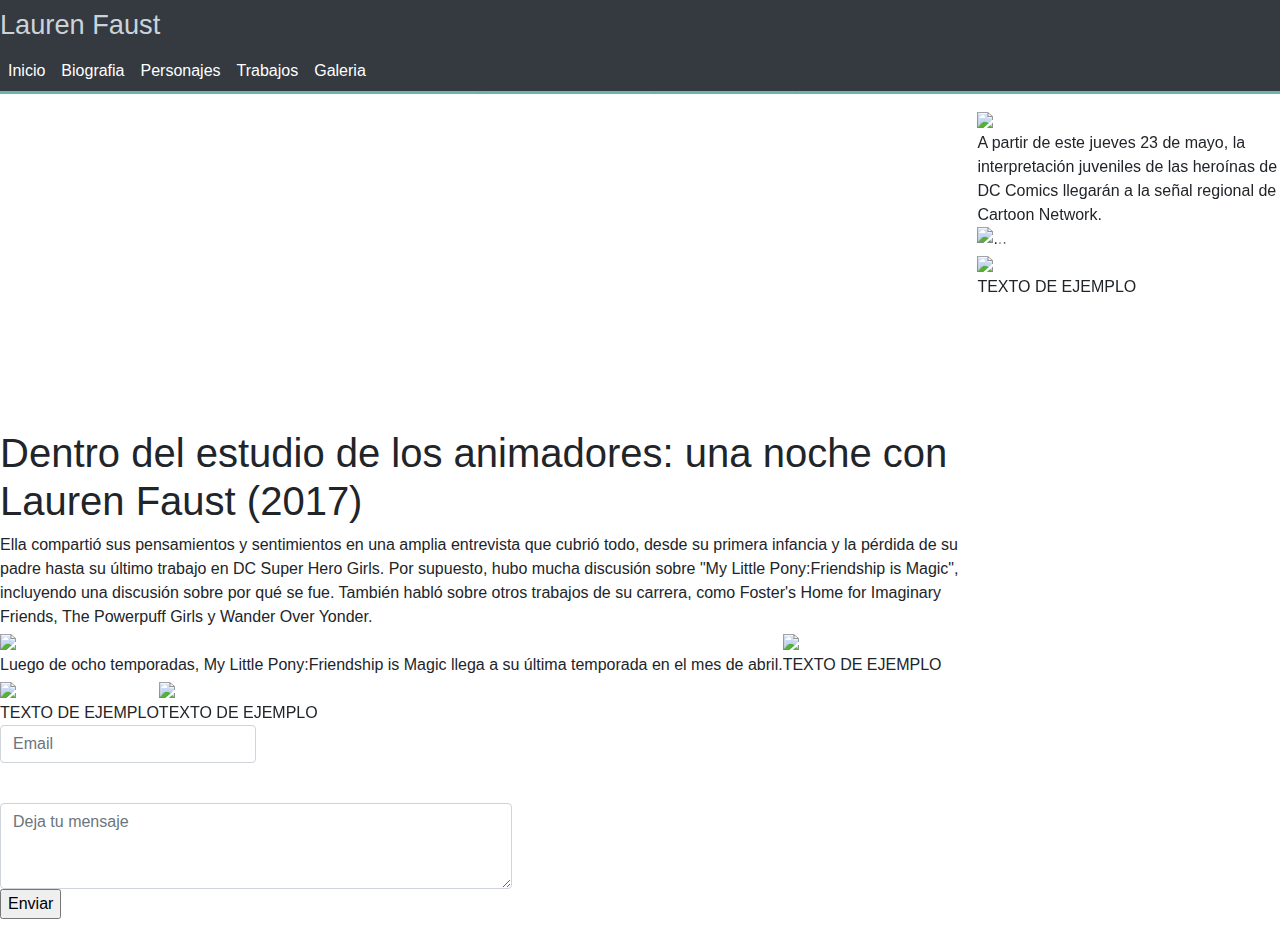
==== index.html @ fbafa9aa "probando" ====
<!DOCTYPE html>
<html lang="en">
  <head>
    <title>Lauren Faust Inicio</title>
    <meta charset="utf-8">
    <meta name="viewport" content="width=device-width, initial-scale=1, shrink-to-fit=no">
    <link rel="stylesheet" href="styles.css">

    <!-- Bootstrap CSS -->
    <link rel="stylesheet" href="https://stackpath.bootstrapcdn.com/bootstrap/4.3.1/css/bootstrap.min.css" integrity="sha384-ggOyR0iXCbMQv3Xipma34MD+dH/1fQ784/j6cY/iJTQUOhcWr7x9JvoRxT2MZw1T" crossorigin="anonymous">
    <!-- Bootstrap CSS -->
  </head>
<body class="bodycolor">

<!-- NAV -->
<nav class="navbar navbar-expand-lg ">
  <a class="navbar-brand text-light" style="font-size: 170%;" href="index.html">Lauren Fdfsrshst</a>
  <div class="collapse navbar-collapse " id="navbarNavAltMarkup">
    <div class="navbar-nav">
         <li class="nav-item dropdown">
        <a class="nav-link dropdown-toggle text-light" href="#" id="navbarDropdown" role="button" data-toggle="dropdown" aria-haspopup="true" aria-expanded="false">
          Login
        </a>

        <div class="dropdown-menu">
  <form class="px-4 py-3">
    <div class="form-group">
      <label for="exampleDropdownFormEmail1">Email address</label>
      <input type="email" class="form-control" id="exampleDropdownFormEmail1" placeholder="email@example.com">
    </div>
    <div class="form-group">
      <label for="exampleDropdownFormPassword1">Password</label>
      <input type="password" class="form-control" id="exampleDropdownFormPassword1" placeholder="Password">
    </div>
    <div class="form-group">
      <div class="form-check">
        <input type="checkbox" class="form-check-input" id="dropdownCheck">
        <label class="form-check-label" for="dropdownCheck">
          Remember me
        </label>
      </div>
    </div>
    <button type="submit" class="btn btn-primary">Sign in</button>
  </form>
  <div class="dropdown-divider"></div>
  <a class="dropdown-item" href="#">Forgot password? Click here</a>
</div>
      </li>      
      <a class="nav-item nav-link active text-light" href="sorry.html">Sign up <span class="sr-only">(current)</span></a>
    </div>
  </div>

</nav>

<div class="nav2">
   <ul class="nav justify-content-center" id="font1">
     <li class="nav-item" >
       <a class="nav-link active text-light" href="index.html">Inicio</a>
     </li>
     <li class="nav-item">
       <a class="nav-link ml-5 text-light" href="sorry.html">Biografia</a>
     </li>
     <li class="nav-item">
       <a class="nav-link ml-5 text-light" href="sorry.html">Personajes</a>
     </li>
     <li class="nav-item">
       <a class="nav-link ml-5 text-light" href="sorry.html">Trabajos</a>
     </li>
     <li class="nav-item">
       <a class="nav-link ml-5 text-light" href="sorry.html">Galeria</a>
  </li>
</ul>
</div>


<nav class="nnavbar navbar-expand-lg navbar-dark bg-dark fixed-top" style=" border-bottom: solid #6ab3b4;" id="navmobile">
  <a class="navbar-brand text-light" style="font-size: 170%;" href="index.html">Lauren Faust</a>
  <button class="navbar-toggler" type="button" data-toggle="collapse" data-target="#navbarSupportedContent" aria-controls="navbarSupportedContent" aria-expanded="false" aria-label="Toggle navigation" style="float: right;">
    <span class="navbar-toggler-icon"></span>
  </button>
  <div class="collapse navbar-collapse" id="navbarSupportedContent" style="text-align: center;">
    <ul class="navbar-nav mr-auto" id="fonlet">
      <li class="nav-item active">
        <a class="nav-link" href="index.html">Inicio <span class="sr-only">(current)</span></a>
      </li>
      <li class="nav-item active">
        <a class="nav-link" href="sorry.html">Biografia <span class="sr-only">(current)</span></a>
      </li>
      <li class="nav-item active">
        <a class="nav-link" href="sorry.html">Personajes <span class="sr-only">(current)</span></a>
      </li>
      <li class="nav-item active">
        <a class="nav-link" href="sorry.html">Trabajos <span class="sr-only">(current)</span></a>
      </li>
      <li class="nav-item active">
        <a class="nav-link" href="sorry.html">Galeria <span class="sr-only">(current)</span></a>
      </li>
    </ul>
  </div>
</nav>

<!-- NAV -->

<!-- Seccion -->

<div class="d-flex justify-content-between">
<div class="section">
 <div class="d-flex justify-content-between">

	<div id="vid1" >
	<div class="contenedor ">
		<iframe width="560" height="315" src="https://www.youtube.com/embed/QG1WjXTl45I" frameborder="0" allow="accelerometer; autoplay; encrypted-media; gyroscope; picture-in-picture" allowfullscreen></iframe>
    </div>
		<div class="text1">
        <h1>Dentro del estudio de los animadores: una noche con Lauren Faust (2017) </h1>
      <div class="text2">
        <p1>Ella compartió sus pensamientos y sentimientos en una amplia entrevista que cubrió todo, desde su primera infancia y la pérdida de su padre hasta su último trabajo en DC Super Hero Girls. Por supuesto, hubo mucha discusión sobre "My Little Pony:Friendship is Magic", incluyendo una discusión sobre por qué se fue. También habló sobre otros trabajos de su carrera, como Foster's Home for Imaginary Friends, The Powerpuff Girls y Wander Over Yonder.</p1>
      </div>
		</div>
	</div>
</div>

<div class="d-flex justify-content-start">

</div>

<div class="d-flex justify-content-start">
    <div id="img2"> 
        <img src="img/mlp1.jpg">
        <div class="text2">
	    		<p1>Luego de ocho temporadas, My Little Pony:Friendship is Magic llega a su última temporada en el mes de abril.</p1>
	    </div>
    </div>
    <div id="img2"> 
        <img src="img/ejemplo.jpg">
        <div class="text2">
    			<p1>TEXTO DE EJEMPLO</p1>
	    </div>
    </div>
</div>

<div class="d-flex justify-content-start">
    <div id="img2"> 
        <img src="img/ejemplo.jpg">
        <div class="text2">
	    		<p1>TEXTO DE EJEMPLO</p1>
	    </div>
    </div>
    <div id="img2"> 
        <img src="img/ejemplo.jpg" >
        <div class="text2">
    			<p1>TEXTO DE EJEMPLO</p1>
	    </div>
    </div>  
</div>

</div>

    <div class="contenidos">
          <div id="img1"> 
            <img src="img/shg1.jpg">
              <div class="text2">
                <p1>A partir de este jueves 23 de mayo, la interpretación juveniles de las heroínas de DC Comics llegarán a la señal regional de Cartoon Network. </p1>
             </div>
         </div>    
  <div class="bd-example w-70" id="slider">
      <div id="carouselExampleCaptions" class="carousel slide" data-ride="carousel">
        
        <div class="carousel-inner">
          <div class="carousel-item active">
            <img src="img/foster1.jpg" class="d-block w-100" alt="...">
            <div class="carousel-caption d-none d-md-block">
              <h5>TEXTO DE EJEMPLO</h5>
              <p>TEXTO DE EJEMPLO</p>
            </div>
          </div>
          <div class="carousel-item">
            <img src="img/iron1.jpg" class="d-block w-100" alt="...">
            <div class="carousel-caption d-none d-md-block">
              <h5>TEXTO DE EJEMPLO</h5>
              <p>TEXTO DE EJEMPLO</p>
            </div>
          </div>
          <div class="carousel-item">
            <img src="img/knd1.jpg" class="d-block w-100" alt="...">
            <div class="carousel-caption d-none d-md-block">
              <h5>TEXTO DE EJEMPLO</h5>
              <p>TEXTO DE EJEMPLO</p>
            </div>
          </div>
        </div>
        <a class="carousel-control-prev" href="#carouselExampleCaptions" role="button" data-slide="prev">
          <span class="carousel-control-prev-icon" aria-hidden="true"></span>
          <span class="sr-only">Previous</span>
        </a>
        <a class="carousel-control-next" href="#carouselExampleCaptions" role="button" data-slide="next">
          <span class="carousel-control-next-icon" aria-hidden="true"></span>
          <span class="sr-only">Next</span>
        </a>
      </div>
    </div>
    <div id="img1"> 
        <img src="img/ejemplo.jpg" >
        <div class="text2">
          <p1>TEXTO DE EJEMPLO</p1>
      </div>
    </div>  
  </div>
  
</div>
<!--
<div class="uno">
  <img src="img/uno1.png">
</div>
-->

<footer>
  <div id="coments">
       <form>
         <div class="form-group">
           <input type="email" class="form-control" id="exampleFormControlInput1" placeholder="Email" style="width: 20%;">
         </div>
       
         <div class="form-group">
           <label for="exampleFormControlTextarea1"></label>
           <textarea class="form-control" id="exampleFormControlTextarea1" rows="3" placeholder="Deja tu mensaje" style="width: 40%;"></textarea>
           <input type="button" value="Enviar" id="botcom">
         </div>
       </form>
       </div>
</footer>
  <!-- JavaScript -->
  <script src="https://code.jquery.com/jquery-3.3.1.slim.min.js" integrity="sha384-q8i/X+965DzO0rT7abK41JStQIAqVgRVzpbzo5smXKp4YfRvH+8abtTE1Pi6jizo" crossorigin="anonymous"></script>
  <script src="https://cdnjs.cloudflare.com/ajax/libs/popper.js/1.14.7/umd/popper.min.js" integrity="sha384-UO2eT0CpHqdSJQ6hJty5KVphtPhzWj9WO1clHTMGa3JDZwrnQq4sF86dIHNDz0W1" crossorigin="anonymous"></script>
  <script src="https://stackpath.bootstrapcdn.com/bootstrap/4.3.1/js/bootstrap.min.js" integrity="sha384-JjSmVgyd0p3pXB1rRibZUAYoIIy6OrQ6VrjIEaFf/nJGzIxFDsf4x0xIM+B07jRM" crossorigin="anonymous"></script>

  <script>window.onscroll = function() {myFunction()};var navbar = document.getElementById("navbar");var sticky = navbar.offsetTop;function myFunction() {if (window.pageYOffset >= sticky) { navbar.classList.add("sticky")} else {navbar.classList.remove("sticky");}}</script>
</body>
</html>
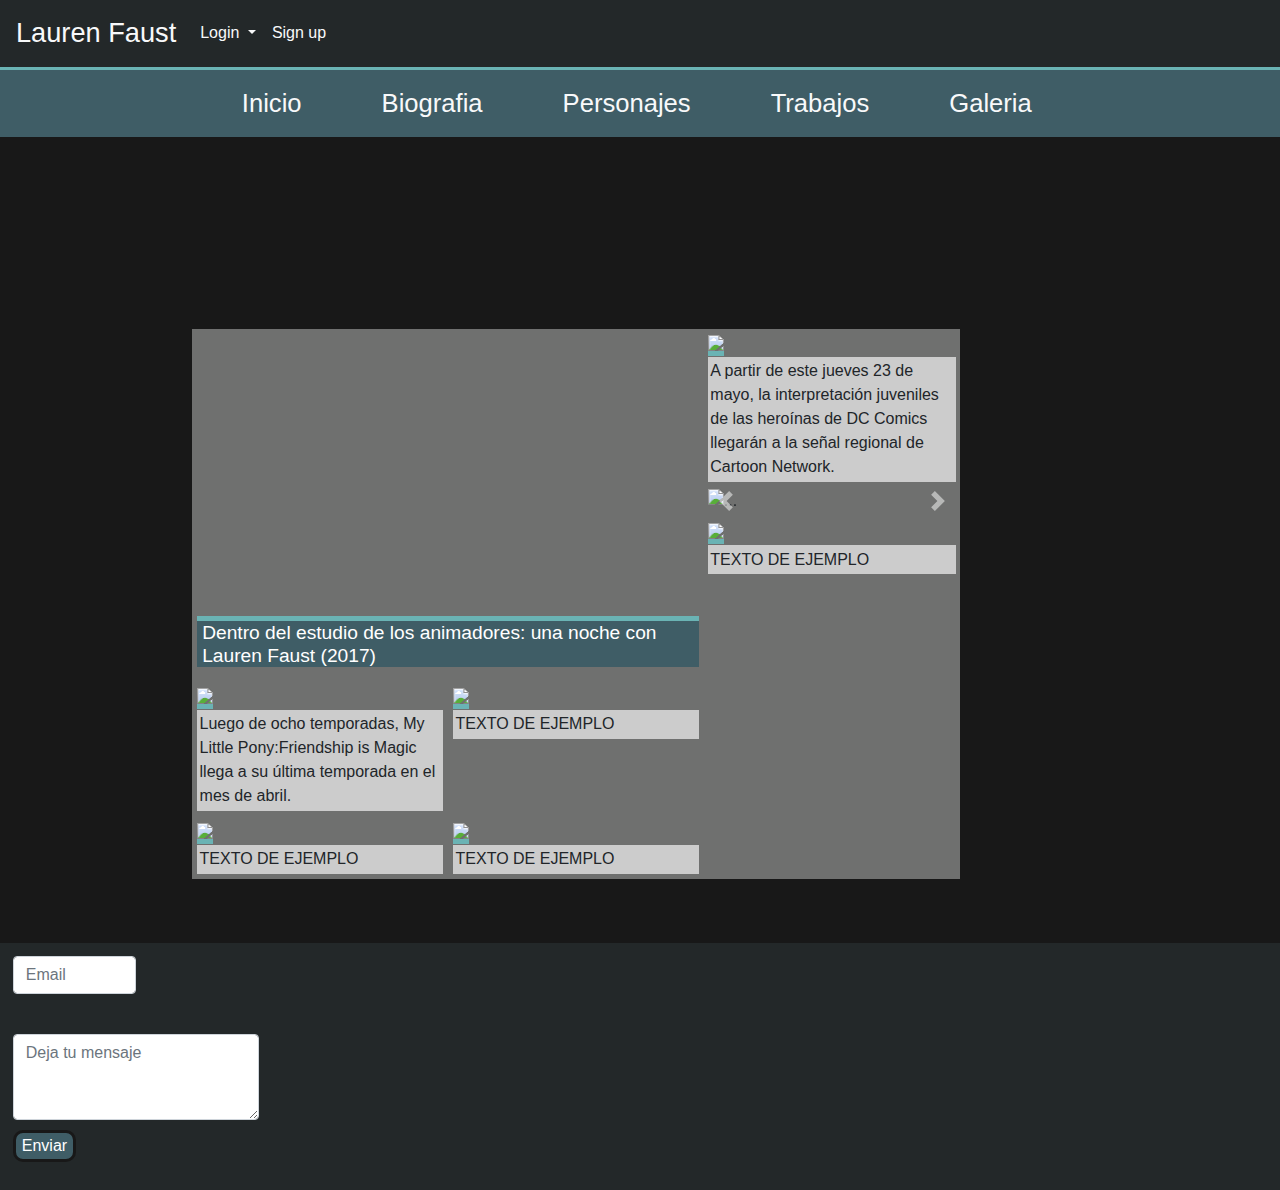
==== commit 0decd47e: "cambios de hover" ====
--- a/index.html
+++ b/index.html
@@ -14,7 +14,7 @@
 
 <!-- NAV -->
 <nav class="navbar navbar-expand-lg ">
-  <a class="navbar-brand text-light" style="font-size: 170%;" href="index.html">Lauren Fdfsrshst</a>
+  <a class="navbar-brand text-light" style="font-size: 170%;" href="index.html">Lauren Faust</a>
   <div class="collapse navbar-collapse " id="navbarNavAltMarkup">
     <div class="navbar-nav">
          <li class="nav-item dropdown">
@@ -111,11 +111,14 @@
 	<div class="contenedor ">
 		<iframe width="560" height="315" src="https://www.youtube.com/embed/QG1WjXTl45I" frameborder="0" allow="accelerometer; autoplay; encrypted-media; gyroscope; picture-in-picture" allowfullscreen></iframe>
     </div>
-		<div class="text1">
+
+		<div class="text1" data-toggle="collapse" href="#collapseExample" role="button" aria-expanded="false" aria-controls="collapseExample">
         <h1>Dentro del estudio de los animadores: una noche con Lauren Faust (2017) </h1>
-      <div class="text2">
+      <div class="collapse" id="collapseExample">
+    <div class="text2">
         <p1>Ella compartió sus pensamientos y sentimientos en una amplia entrevista que cubrió todo, desde su primera infancia y la pérdida de su padre hasta su último trabajo en DC Super Hero Girls. Por supuesto, hubo mucha discusión sobre "My Little Pony:Friendship is Magic", incluyendo una discusión sobre por qué se fue. También habló sobre otros trabajos de su carrera, como Foster's Home for Imaginary Friends, The Powerpuff Girls y Wander Over Yonder.</p1>
       </div>
+</div>
 		</div>
 	</div>
 </div>
@@ -211,8 +214,8 @@
 <!--
 <div class="uno">
   <img src="img/uno1.png">
-</div>
--->
+</div> -->
+
 
 <footer>
   <div id="coments">
--- a/styles.css
+++ b/styles.css
@@ -0,0 +1,218 @@
+.bodycolor {
+	background: #181818;
+}
+
+@keyframes  nav2{
+	0% {background-color: #232829; opacity: 0;}
+	100% {background-color: #232829; opacity: 1;}
+	}
+@keyframes text1{
+	0% {background-color: #3f5d66;}
+	100% {background-color: #62909E;}
+}
+/*NAV*/
+.navbar{
+	background-color: #232829;
+	border-bottom: solid #6ab3b4;
+}
+.nav{
+	background-color: #3f5d66;
+	padding: 0.5%;
+}
+#font1 {
+	font-size: 160%;
+}
+
+.nav2 {
+	z-index: 1;
+	position: sticky;
+	top: 0;
+	overflow: hidden;
+}
+.nav2 a{
+  display: block;
+}
+.nav2 a:hover {
+	animation-name: nav2;
+	animation-duration: 500ms;
+	animation-fill-mode: forwards;
+	border-radius: 25px;
+}
+#navmobile{
+	display: none;
+}
+/*NAV*/
+
+/*seccion*/
+.section{
+	width: 40%;
+	background-color: #6f706f;
+	margin-top:15%;
+	margin-bottom: 5%; 
+	margin-left: 15%;
+}
+.contenidos {
+	width: 20%;
+	background-color: #6f706f;
+	margin-top:15%;
+	margin-bottom: 5%;
+	margin-right: 25%;
+}
+/*seccion*/
+
+/*VIDEO*/
+#vid1 {
+	padding: 1%;
+	width: 100%;
+}
+.contenedor {
+	border-bottom: solid 5px #6ab3b4;
+	height: 0;
+	overflow: hidden;
+	padding-bottom: 56.25%;
+	position: relative;
+}
+.contenedor iframe {
+	height: 100%;
+	left: 0;
+	position: absolute;
+	top: 0;
+	width: 100%;
+}
+/*VIDEO*/
+
+/*IMAGENES*/
+.uno{
+	position: fixed;
+	right: 0;
+	bottom: 0;
+}
+.uno img{
+	margin-right: 5%;
+	float: right;
+	width: 15%;
+}
+
+.text1 {
+	background-color: #3f5d66;
+
+}
+.text1:hover{
+	animation-name: text1;
+	animation-duration: 500ms;
+	animation-fill-mode: forwards;
+	cursor: pointer;
+}
+.text1 h1{
+	font-size: 1.5vw;
+	color: white;
+
+}
+.text2{
+	background-color: #CCCCCC;
+	padding: 1%;
+}
+h1{
+	margin-left: 1%;	
+}
+
+
+#img1 {
+	padding: 1.5%;
+	width: 100%;
+}
+#img1 img{
+	border-bottom: solid 5px #6ab3b4;
+	width: 100%;
+}
+
+#img2 {
+	padding: 1%;
+	padding-bottom: -2%; 
+	padding-left: 1%;
+	width: 50%;
+}
+#img2 img{
+	border-bottom: solid 5px #6ab3b4;
+	width: 100%;
+}
+
+
+#slider {
+	padding: 1.5%;
+}
+.sorry {
+	display: block;
+	margin: auto;
+	width: 30%;
+}
+/*IMAGENES*/
+
+/*Footer*/
+footer{
+	width: 100%;
+	background: #232829;
+}
+#coments {
+	color: white;
+	width: 50%;
+	padding: 1%;
+	background: #232829;
+}
+#botcom{
+	margin-top: 10px;
+	border: solid #181818;
+	background: #3f5d66 ;
+	color: white;
+	border-radius: 10px;
+}
+/*Footer*/
+
+
+
+@media(max-width: 810px){
+	/* NAV 2*/
+    .nav2 a{
+      display: block;
+      font-size: 60%;
+}
+.sorry{
+	width: 60%;
+}
+
+}
+
+@media(max-width: 630px){
+    .navbar {
+    	border: none;
+    	background: transparent;
+}
+	.nav2 {
+	    display: none;
+}
+    #navmobile{
+	    display: block;
+}
+    #fonlet a{
+    	font-size: 120%;
+    	background: #3f5d66;
+    	border-top: solid #6ab3b4;
+}
+
+    #vid1 {
+	    padding: 1%;
+	    width: 100%;
+}
+
+
+#img2 {
+	width: 50%;
+}
+
+#slider {
+	width: 100%;
+}
+.sorry{
+	width: 100%;
+}
+}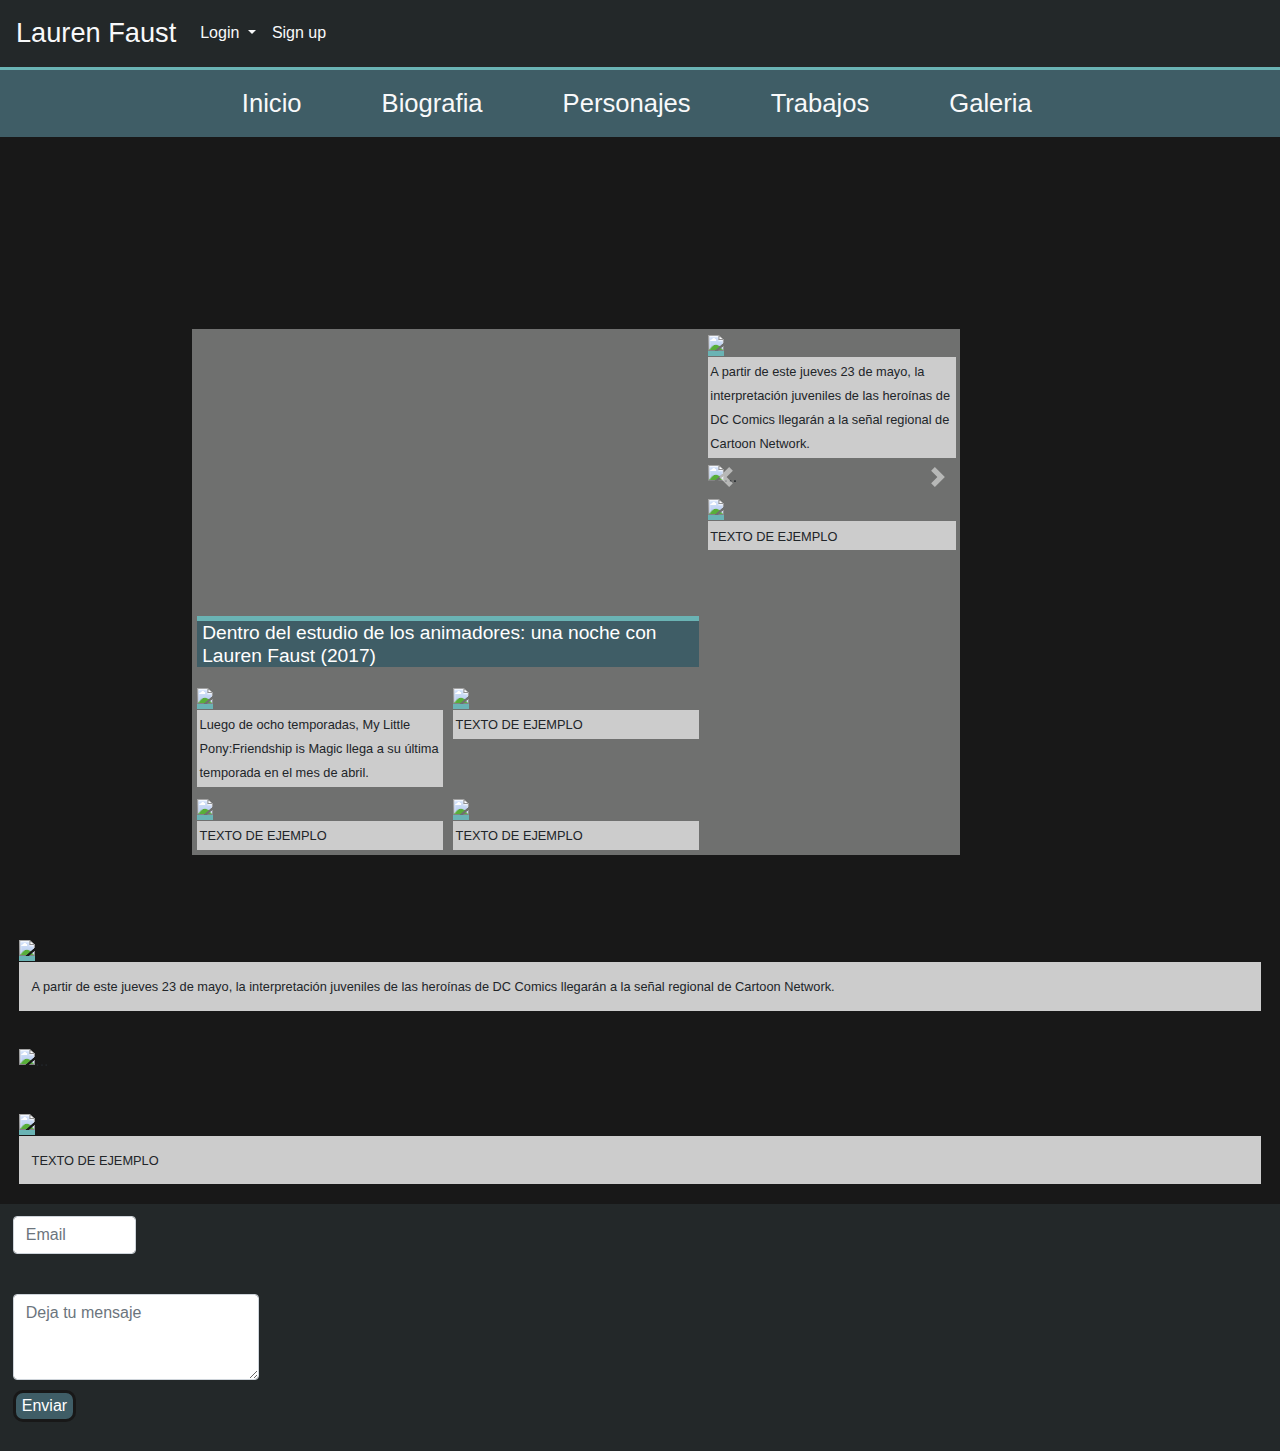
==== commit 7ace0b7a: "eliminacion de botones" ====
--- a/index.html
+++ b/index.html
@@ -211,6 +211,51 @@
   </div>
   
 </div>
+<div class="contenidosmovil">
+          <div id="img1"> 
+            <img src="img/shg1.jpg">
+              <div class="text2">
+                <p1>A partir de este jueves 23 de mayo, la interpretación juveniles de las heroínas de DC Comics llegarán a la señal regional de Cartoon Network. </p1>
+             </div>
+         </div>    
+  <div class="bd-example w-70" id="slider">
+      <div id="carouselExampleCaptions" class="carousel slide" data-ride="carousel">
+        
+        <div class="carousel-inner">
+          <div class="carousel-item active">
+            <img src="img/foster1.jpg" class="d-block w-100" alt="...">
+            <div class="carousel-caption d-none d-md-block">
+              <h5>TEXTO DE EJEMPLO</h5>
+              <p>TEXTO DE EJEMPLO</p>
+            </div>
+          </div>
+          <div class="carousel-item">
+            <img src="img/iron1.jpg" class="d-block w-100" alt="...">
+            <div class="carousel-caption d-none d-md-block">
+              <h5>TEXTO DE EJEMPLO</h5>
+              <p>TEXTO DE EJEMPLO</p>
+            </div>
+          </div>
+          <div class="carousel-item">
+            <img src="img/knd1.jpg" class="d-block w-100" alt="...">
+            <div class="carousel-caption d-none d-md-block">
+              <h5>TEXTO DE EJEMPLO</h5>
+              <p>TEXTO DE EJEMPLO</p>
+            </div>
+          </div>
+        </div>
+       
+      </div>
+    </div>
+    <div id="img1"> 
+        <img src="img/ejemplo.jpg" >
+        <div class="text2">
+          <p1>TEXTO DE EJEMPLO</p1>
+      </div>
+    </div>  
+  </div>
+
+
 <!--
 <div class="uno">
   <img src="img/uno1.png">
--- a/styles.css
+++ b/styles.css
@@ -1,7 +1,9 @@
 .bodycolor {
 	background: #181818;
 }
-
+body {
+	font-family: fantasy;
+}
 @keyframes  nav2{
 	0% {background-color: #232829; opacity: 0;}
 	100% {background-color: #232829; opacity: 1;}
@@ -112,6 +114,9 @@
 	background-color: #CCCCCC;
 	padding: 1%;
 }
+.text2 p1{
+	font-size: 1vw;
+}
 h1{
 	margin-left: 1%;	
 }
@@ -204,7 +209,24 @@
 	    width: 100%;
 }
 
-
+.section{
+	width: 100%;
+	background-color: #6f706f;
+	margin-top:15%;
+	margin-left: 0%;
+}
+.contenidos {
+	display: none;
+}
+.text1 h1{
+	font-size: 5vw;
+}
+.text2 {
+	line-height: 12pt;
+}
+.text2 p1{
+	font-size: 13px;
+}
 #img2 {
 	width: 50%;
 }
@@ -215,4 +237,6 @@
 .sorry{
 	width: 100%;
 }
+
+
 }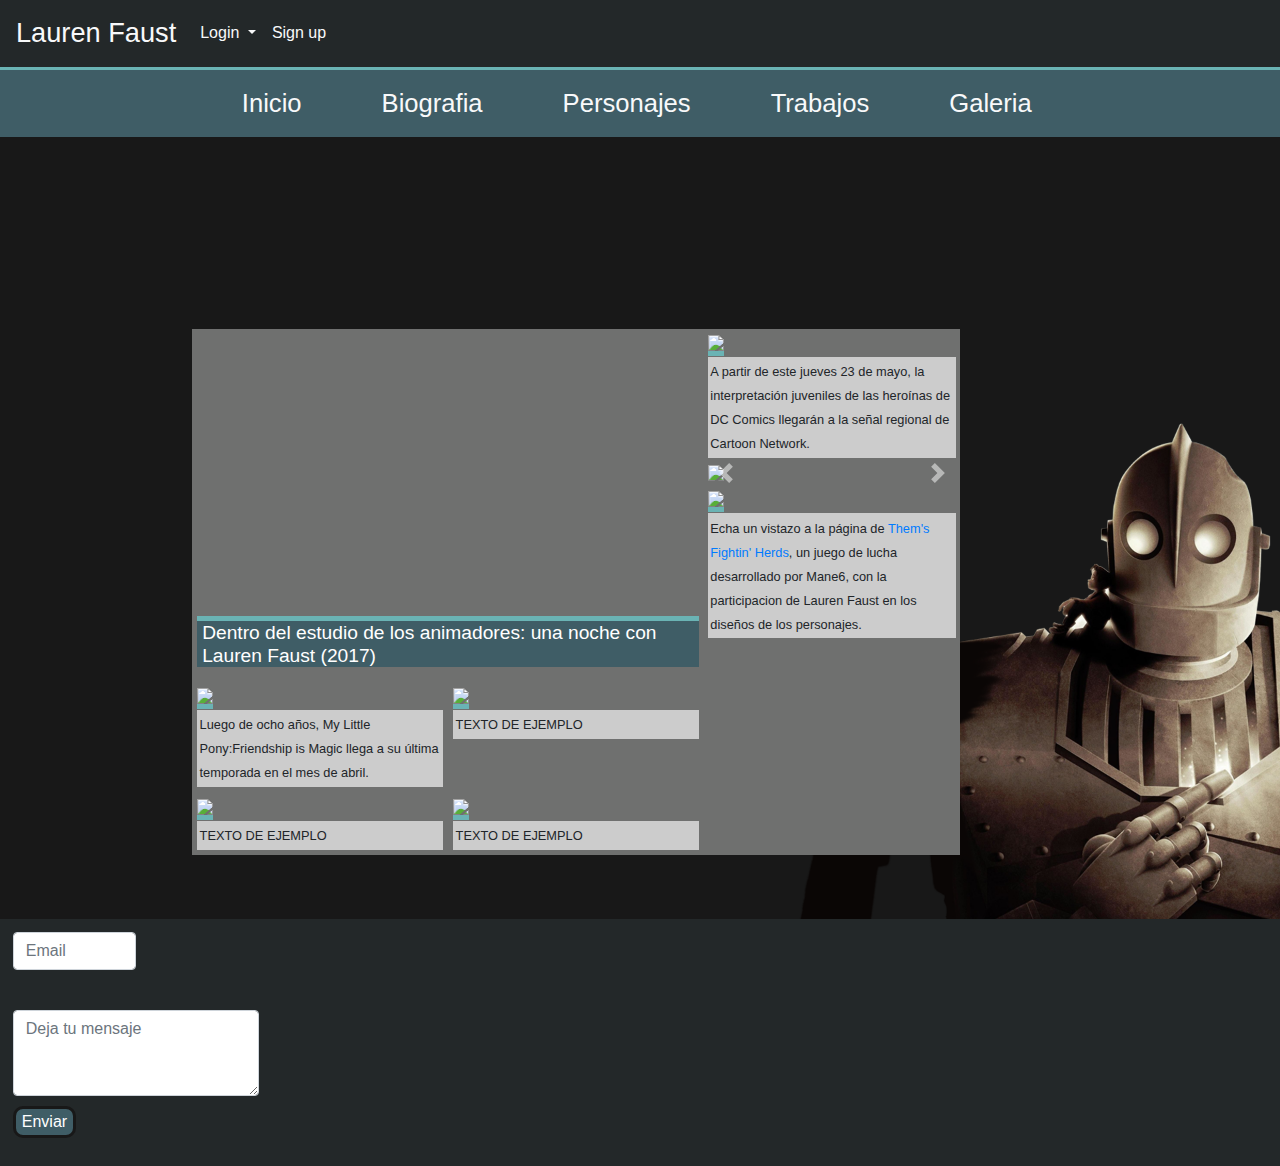
==== commit 05ee9d5e: "Super actualizacion we" ====
--- a/index.html
+++ b/index.html
@@ -10,7 +10,7 @@
     <link rel="stylesheet" href="https://stackpath.bootstrapcdn.com/bootstrap/4.3.1/css/bootstrap.min.css" integrity="sha384-ggOyR0iXCbMQv3Xipma34MD+dH/1fQ784/j6cY/iJTQUOhcWr7x9JvoRxT2MZw1T" crossorigin="anonymous">
     <!-- Bootstrap CSS -->
   </head>
-<body class="bodycolor">
+<body style="background-color: #181818;">
 
 <!-- NAV -->
 <nav class="navbar navbar-expand-lg ">
@@ -58,7 +58,7 @@
        <a class="nav-link active text-light" href="index.html">Inicio</a>
      </li>
      <li class="nav-item">
-       <a class="nav-link ml-5 text-light" href="sorry.html">Biografia</a>
+       <a class="nav-link ml-5 text-light" href="biografia.html">Biografia</a>
      </li>
      <li class="nav-item">
        <a class="nav-link ml-5 text-light" href="sorry.html">Personajes</a>
@@ -84,7 +84,7 @@
         <a class="nav-link" href="index.html">Inicio <span class="sr-only">(current)</span></a>
       </li>
       <li class="nav-item active">
-        <a class="nav-link" href="sorry.html">Biografia <span class="sr-only">(current)</span></a>
+        <a class="nav-link" href="biografia.html">Biografia <span class="sr-only">(current)</span></a>
       </li>
       <li class="nav-item active">
         <a class="nav-link" href="sorry.html">Personajes <span class="sr-only">(current)</span></a>
@@ -105,7 +105,7 @@
 
 <div class="d-flex justify-content-between">
 <div class="section">
- <div class="d-flex justify-content-between">
+ <div class="d-flex justify-content-between" >
 
 	<div id="vid1" >
 	<div class="contenedor ">
@@ -113,7 +113,9 @@
     </div>
 
 		<div class="text1" data-toggle="collapse" href="#collapseExample" role="button" aria-expanded="false" aria-controls="collapseExample">
-        <h1>Dentro del estudio de los animadores: una noche con Lauren Faust (2017) </h1>
+
+        <div class="flecha1"><img src="img/flecha1.png" alt=""></div>
+        <h1> Dentro del estudio de los animadores: una noche con Lauren Faust (2017) </h1>
       <div class="collapse" id="collapseExample">
     <div class="text2">
         <p1>Ella compartió sus pensamientos y sentimientos en una amplia entrevista que cubrió todo, desde su primera infancia y la pérdida de su padre hasta su último trabajo en DC Super Hero Girls. Por supuesto, hubo mucha discusión sobre "My Little Pony:Friendship is Magic", incluyendo una discusión sobre por qué se fue. También habló sobre otros trabajos de su carrera, como Foster's Home for Imaginary Friends, The Powerpuff Girls y Wander Over Yonder.</p1>
@@ -123,15 +125,12 @@
 	</div>
 </div>
 
+
 <div class="d-flex justify-content-start">
-
-</div>
-
-<div class="d-flex justify-content-start">
     <div id="img2"> 
         <img src="img/mlp1.jpg">
         <div class="text2">
-	    		<p1>Luego de ocho temporadas, My Little Pony:Friendship is Magic llega a su última temporada en el mes de abril.</p1>
+	    		<p1>Luego de ocho años, My Little Pony:Friendship is Magic llega a su última temporada en el mes de abril.</p1>
 	    </div>
     </div>
     <div id="img2"> 
@@ -167,45 +166,49 @@
              </div>
          </div>    
   <div class="bd-example w-70" id="slider">
-      <div id="carouselExampleCaptions" class="carousel slide" data-ride="carousel">
-        
-        <div class="carousel-inner">
+      <div id="carouselExampleFade" class="carousel slide carousel-fade" data-ride="carousel">
+  <div class="carousel-inner">
           <div class="carousel-item active">
-            <img src="img/foster1.jpg" class="d-block w-100" alt="...">
-            <div class="carousel-caption d-none d-md-block">
-              <h5>TEXTO DE EJEMPLO</h5>
-              <p>TEXTO DE EJEMPLO</p>
-            </div>
-          </div>
-          <div class="carousel-item">
-            <img src="img/iron1.jpg" class="d-block w-100" alt="...">
-            <div class="carousel-caption d-none d-md-block">
-              <h5>TEXTO DE EJEMPLO</h5>
-              <p>TEXTO DE EJEMPLO</p>
-            </div>
-          </div>
-          <div class="carousel-item">
-            <img src="img/knd1.jpg" class="d-block w-100" alt="...">
-            <div class="carousel-caption d-none d-md-block">
-              <h5>TEXTO DE EJEMPLO</h5>
-              <p>TEXTO DE EJEMPLO</p>
-            </div>
+            <img src="img/m1.jpg" class="d-block w-100">
+            
+          </div>
+          <div class="carousel-item">
+            <img src="img/m2.jpg" class="d-block w-100">
+            
+          </div>
+          <div class="carousel-item">
+            <img src="img/m3.jpg" class="d-block w-100">
+            
+          </div>
+
+          <div class="carousel-item">
+            <img src="img/m4.jpg" class="d-block w-100">
+            
+          </div>
+          <div class="carousel-item">
+            <img src="img/m5.jpg" class="d-block w-100">
+            
+          </div>
+          <div class="carousel-item">
+            <img src="img/m6.jpg" class="d-block w-100">
+            
           </div>
         </div>
-        <a class="carousel-control-prev" href="#carouselExampleCaptions" role="button" data-slide="prev">
-          <span class="carousel-control-prev-icon" aria-hidden="true"></span>
-          <span class="sr-only">Previous</span>
-        </a>
-        <a class="carousel-control-next" href="#carouselExampleCaptions" role="button" data-slide="next">
-          <span class="carousel-control-next-icon" aria-hidden="true"></span>
-          <span class="sr-only">Next</span>
-        </a>
-      </div>
+  <a class="carousel-control-prev" href="#carouselExampleFade" role="button" data-slide="prev">
+    <span class="carousel-control-prev-icon" aria-hidden="true"></span>
+    <span class="sr-only">Previous</span>
+  </a>
+  <a class="carousel-control-next" href="#carouselExampleFade" role="button" data-slide="next">
+    <span class="carousel-control-next-icon" aria-hidden="true"></span>
+    <span class="sr-only">Next</span>
+  </a>
+</div>
     </div>
     <div id="img1"> 
-        <img src="img/ejemplo.jpg" >
-        <div class="text2">
-          <p1>TEXTO DE EJEMPLO</p1>
+        <img src="img/tfh1.jpg" >
+        <div class="text2">
+          <p1>Echa un vistazo a la página de <a href="https://forums.themsfightinherds.com/index.php">Them's Fightin' Herds</a>, un juego de lucha desarrollado por Mane6, con la participacion de Lauren Faust en los diseños de los personajes. 
+            </p1>
       </div>
     </div>  
   </div>
@@ -219,48 +222,45 @@
              </div>
          </div>    
   <div class="bd-example w-70" id="slider">
-      <div id="carouselExampleCaptions" class="carousel slide" data-ride="carousel">
+      <div id="carouselExampleFade" class="carousel slide carousel-fade" data-ride="carousel">
         
         <div class="carousel-inner">
           <div class="carousel-item active">
-            <img src="img/foster1.jpg" class="d-block w-100" alt="...">
-            <div class="carousel-caption d-none d-md-block">
-              <h5>TEXTO DE EJEMPLO</h5>
-              <p>TEXTO DE EJEMPLO</p>
-            </div>
-          </div>
-          <div class="carousel-item">
-            <img src="img/iron1.jpg" class="d-block w-100" alt="...">
-            <div class="carousel-caption d-none d-md-block">
-              <h5>TEXTO DE EJEMPLO</h5>
-              <p>TEXTO DE EJEMPLO</p>
-            </div>
-          </div>
-          <div class="carousel-item">
-            <img src="img/knd1.jpg" class="d-block w-100" alt="...">
-            <div class="carousel-caption d-none d-md-block">
-              <h5>TEXTO DE EJEMPLO</h5>
-              <p>TEXTO DE EJEMPLO</p>
-            </div>
+            <img src="img/m1.jpg" class="d-block w-100">
+            
+          </div>
+          <div class="carousel-item">
+            <img src="img/m2.jpg" class="d-block w-100">
+            
+          </div>
+          <div class="carousel-item">
+            <img src="img/m3.jpg" class="d-block w-100">
+            
+          </div>
+
+          <div class="carousel-item">
+            <img src="img/m4.jpg" class="d-block w-100">
+            
+          </div>
+          <div class="carousel-item">
+            <img src="img/m5.jpg" class="d-block w-100">
+            
+          </div>
+          <div class="carousel-item">
+            <img src="img/m6.jpg" class="d-block w-100">
+            
           </div>
         </div>
        
       </div>
     </div>
     <div id="img1"> 
-        <img src="img/ejemplo.jpg" >
-        <div class="text2">
-          <p1>TEXTO DE EJEMPLO</p1>
+        <img src="img/tfh1.jpg" >
+        <div class="text2">
+          <p1>Echa un vistazo a la página de <a href="https://forums.themsfightinherds.com/index.php">Them's Fightin' Herds</a>, un juego de lucha desarrollado por Mane6, con la participacion de Lauren Faust en los diseños de los personajes.</p1>
       </div>
     </div>  
   </div>
-
-
-<!--
-<div class="uno">
-  <img src="img/uno1.png">
-</div> -->
-
 
 <footer>
   <div id="coments">
--- a/styles.css
+++ b/styles.css
@@ -1,8 +1,23 @@
-.bodycolor {
-	background: #181818;
-}
+
 body {
+	margin: 0;
+	background: url(img/fondo2.png);
+	background-repeat: no-repeat;
+	background-size: 100%;
+	background-position: bottom ;
 	font-family: fantasy;
+}
+@keyframes p1 {
+	0%{background: #181818;opacity: 0; bottom:50px;}
+	100%{opacity: 1; bottom: 0;}
+}
+@keyframes p2 {
+	0%{opacity: 0;}
+	100%{opacity: 1;}
+}
+@keyframes p3 {
+	0%{opacity: 0; right: 50px;position: relative;}
+	100%{opacity: 1;right: 0;position: relative;}
 }
 @keyframes  nav2{
 	0% {background-color: #232829; opacity: 0;}
@@ -14,10 +29,13 @@
 }
 /*NAV*/
 .navbar{
+	animation-name: p1;
+	animation-duration:1s;
+	animation-timing-function: linear;
 	background-color: #232829;
-	border-bottom: solid #6ab3b4;
 }
 .nav{
+	border-top: solid #6ab3b4;
 	background-color: #3f5d66;
 	padding: 0.5%;
 }
@@ -26,13 +44,15 @@
 }
 
 .nav2 {
-	z-index: 1;
+	z-index: 10;
 	position: sticky;
 	top: 0;
 	overflow: hidden;
 }
-.nav2 a{
-  display: block;
+.nav2 a{ 
+	animation-name: p2;
+    animation-duration:2s;
+    display: block;
 }
 .nav2 a:hover {
 	animation-name: nav2;
@@ -48,6 +68,7 @@
 /*seccion*/
 .section{
 	width: 40%;
+	max-height: 100%;
 	background-color: #6f706f;
 	margin-top:15%;
 	margin-bottom: 5%; 
@@ -60,6 +81,9 @@
 	margin-bottom: 5%;
 	margin-right: 25%;
 }
+.contenidosmovil {
+	display: none;
+}
 /*seccion*/
 
 /*VIDEO*/
@@ -81,20 +105,11 @@
 	top: 0;
 	width: 100%;
 }
+
+
 /*VIDEO*/
 
 /*IMAGENES*/
-.uno{
-	position: fixed;
-	right: 0;
-	bottom: 0;
-}
-.uno img{
-	margin-right: 5%;
-	float: right;
-	width: 15%;
-}
-
 .text1 {
 	background-color: #3f5d66;
 
@@ -105,6 +120,18 @@
 	animation-fill-mode: forwards;
 	cursor: pointer;
 }
+.flecha1 {
+	width: 100%;
+}
+.flecha1 img{
+	padding-top: 2%;
+	padding-right: 1%;
+	float: right;
+	width: 6%;
+}
+.flecha1 img:hover {
+	transform: rotate(360deg); 
+}
 .text1 h1{
 	font-size: 1.5vw;
 	color: white;
@@ -123,6 +150,8 @@
 
 
 #img1 {
+	animation-name: p2;
+    animation-duration:2s;
 	padding: 1.5%;
 	width: 100%;
 }
@@ -132,6 +161,8 @@
 }
 
 #img2 {
+	animation-name: p2;
+    animation-duration:2s;
 	padding: 1%;
 	padding-bottom: -2%; 
 	padding-left: 1%;
@@ -144,6 +175,8 @@
 
 
 #slider {
+	animation-name: p2;
+    animation-duration:2s;
 	padding: 1.5%;
 }
 .sorry {
@@ -155,6 +188,7 @@
 
 /*Footer*/
 footer{
+	position: absolute;
 	width: 100%;
 	background: #232829;
 }
@@ -173,7 +207,46 @@
 }
 /*Footer*/
 
-
+/*BIOGRAFIA*/
+#bio {
+	padding: 1%;
+	width: 100%;
+}
+#bio img {
+	opacity: 0;
+	animation-name: p3;
+	animation-fill-mode: forwards;
+    animation-duration:1s;
+    animation-delay: 300ms;
+    animation-timing-function: linear;
+	width: 100%;
+	border: solid 5px #6ab3b4;
+}
+.text3 {
+	background-color: #CCCCCC;
+	padding: 1%;
+	font-size: 0.9vw;
+}
+.text4 {
+	background-color: #CCCCCC;
+	padding: 1%;
+	font-size: 0.85vw;
+}
+#bio2 {
+	padding: 1%;
+}
+#bio2 img{
+	opacity: 0;
+	animation-name: p3;
+	animation-fill-mode: forwards;
+    animation-duration:1s;
+    animation-delay: 700ms;
+    animation-timing-function: linear;
+	margin: 2%;
+	float: left;
+	border: solid 5px #6ab3b4;
+}
+/*BIOGRAFIA*/
 
 @media(max-width: 810px){
 	/* NAV 2*/
@@ -188,9 +261,8 @@
 }
 
 @media(max-width: 630px){
-    .navbar {
-    	border: none;
-    	background: transparent;
+    .navbar a {
+    	display: none;
 }
 	.nav2 {
 	    display: none;
@@ -208,21 +280,31 @@
 	    padding: 1%;
 	    width: 100%;
 }
+.flecha1 img{
+	padding-top: 3%;
+	padding-right: 0%;
+}
 
 .section{
 	width: 100%;
 	background-color: #6f706f;
 	margin-top:15%;
 	margin-left: 0%;
+	margin-bottom: 0%;
 }
 .contenidos {
 	display: none;
 }
+.contenidosmovil {
+	background-color: #6f706f;
+	display: block;
+}
+
 .text1 h1{
 	font-size: 5vw;
 }
 .text2 {
-	line-height: 12pt;
+	line-height: 10pt;
 }
 .text2 p1{
 	font-size: 13px;
@@ -237,6 +319,20 @@
 .sorry{
 	width: 100%;
 }
-
-
+/*BIOMOVIL*/
+#bio2 img{
+	margin: 0%;
+	float: none;
+	width: 100%;
+}
+.text3 {
+	background-color: #CCCCCC;
+	padding: 1%;
+	font-size: 4vw;
+}
+.text4 {
+	background-color: #CCCCCC;
+	padding: 1%;
+	font-size: 4vw;
+}
 }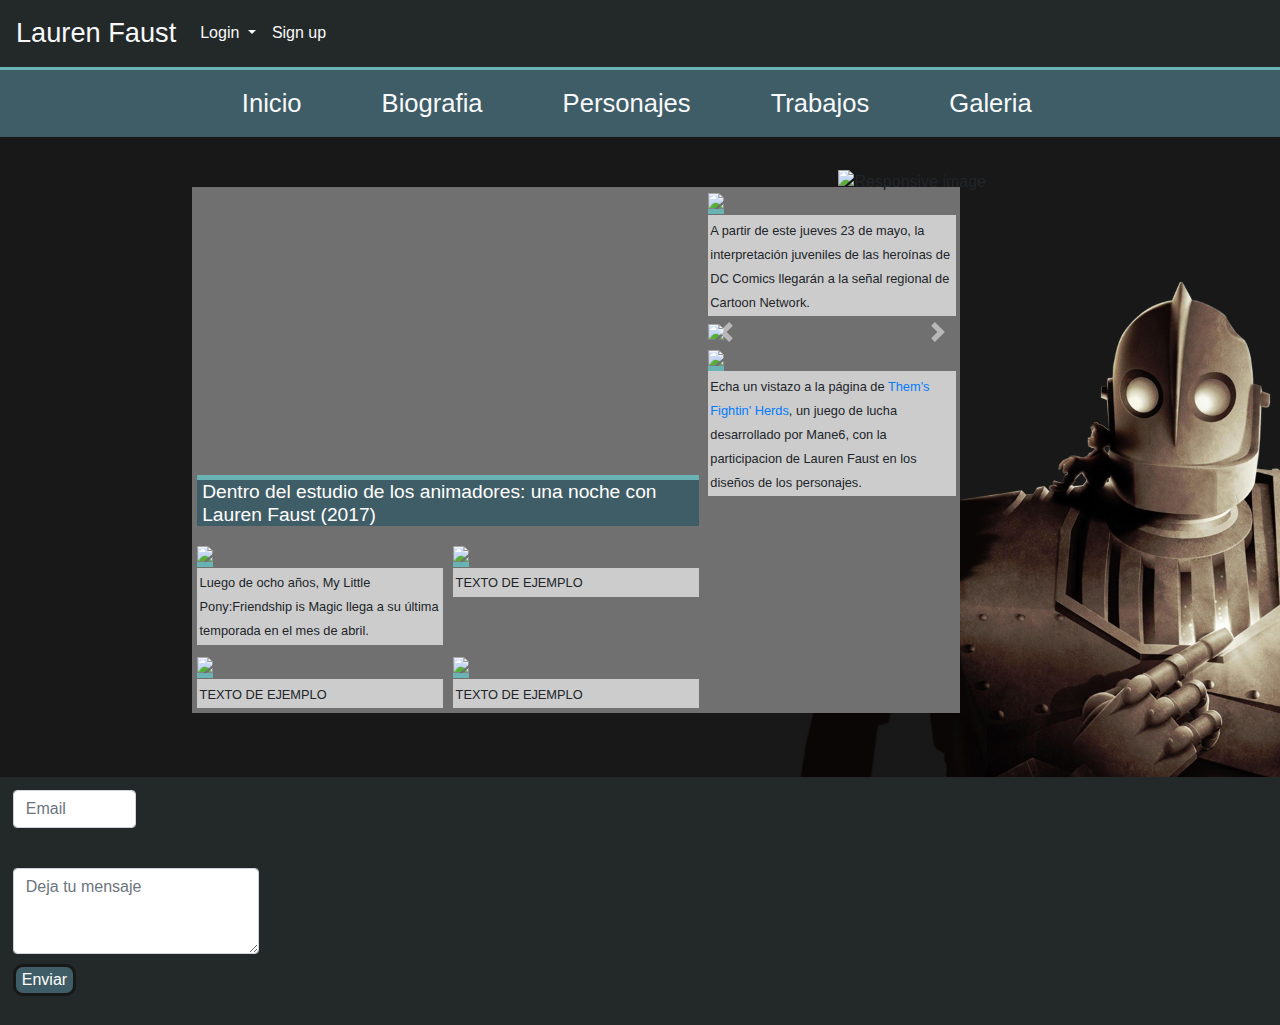
==== commit 7d703f3c: "cambiaso" ====
--- a/index.html
+++ b/index.html
@@ -61,7 +61,7 @@
        <a class="nav-link ml-5 text-light" href="biografia.html">Biografia</a>
      </li>
      <li class="nav-item">
-       <a class="nav-link ml-5 text-light" href="sorry.html">Personajes</a>
+       <a class="nav-link ml-5 text-light" href="personajes.html">Personajes</a>
      </li>
      <li class="nav-item">
        <a class="nav-link ml-5 text-light" href="sorry.html">Trabajos</a>
@@ -87,7 +87,7 @@
         <a class="nav-link" href="biografia.html">Biografia <span class="sr-only">(current)</span></a>
       </li>
       <li class="nav-item active">
-        <a class="nav-link" href="sorry.html">Personajes <span class="sr-only">(current)</span></a>
+        <a class="nav-link" href="personajes.html">Personajes <span class="sr-only">(current)</span></a>
       </li>
       <li class="nav-item active">
         <a class="nav-link" href="sorry.html">Trabajos <span class="sr-only">(current)</span></a>
@@ -103,7 +103,19 @@
 
 <!-- Seccion -->
 
+<div class="d-flex justify-content-center" >
+  <div id="pp1">
+      <img src="img/pp1.png" class="img-fluid" alt="Responsive image">
+  </div>
+</div>
+
+
 <div class="d-flex justify-content-between">
+
+<div id="fondo">
+  <img src="img/fondo1.png" class="img-fluid" alt="Responsive image">
+</div>
+
 <div class="section">
  <div class="d-flex justify-content-between" >
 
@@ -212,7 +224,9 @@
       </div>
     </div>  
   </div>
-  
+
+
+
 </div>
 <div class="contenidosmovil">
           <div id="img1"> 
@@ -261,6 +275,8 @@
       </div>
     </div>  
   </div>
+
+
 
 <footer>
   <div id="coments">
--- a/styles.css
+++ b/styles.css
@@ -7,6 +7,14 @@
 	background-position: bottom ;
 	font-family: fantasy;
 }
+#fondo {
+	z-index: -5;
+	position: absolute;
+	width: 40vw;
+	top: 10%;
+}
+
+/*ANIMACIONES*/
 @keyframes p1 {
 	0%{background: #181818;opacity: 0; bottom:50px;}
 	100%{opacity: 1; bottom: 0;}
@@ -27,6 +35,7 @@
 	0% {background-color: #3f5d66;}
 	100% {background-color: #62909E;}
 }
+
 /*NAV*/
 .navbar{
 	animation-name: p1;
@@ -70,19 +79,27 @@
 	width: 40%;
 	max-height: 100%;
 	background-color: #6f706f;
-	margin-top:15%;
 	margin-bottom: 5%; 
 	margin-left: 15%;
 }
 .contenidos {
 	width: 20%;
 	background-color: #6f706f;
-	margin-top:15%;
 	margin-bottom: 5%;
 	margin-right: 25%;
 }
 .contenidosmovil {
 	display: none;
+}
+#pp1 {
+	z-index: 1;
+	width:15%;
+	margin-top: 2%;
+	position: relative;
+	left: 23vw;
+	top: 0.5vw;
+	animation-name: p2;
+    animation-duration:2s;
 }
 /*seccion*/
 
@@ -105,11 +122,9 @@
 	top: 0;
 	width: 100%;
 }
-
-
 /*VIDEO*/
 
-/*IMAGENES*/
+/*IMAGENES y TEXTO*/
 .text1 {
 	background-color: #3f5d66;
 
@@ -147,8 +162,6 @@
 h1{
 	margin-left: 1%;	
 }
-
-
 #img1 {
 	animation-name: p2;
     animation-duration:2s;
@@ -159,7 +172,6 @@
 	border-bottom: solid 5px #6ab3b4;
 	width: 100%;
 }
-
 #img2 {
 	animation-name: p2;
     animation-duration:2s;
@@ -172,40 +184,11 @@
 	border-bottom: solid 5px #6ab3b4;
 	width: 100%;
 }
-
-
 #slider {
 	animation-name: p2;
     animation-duration:2s;
 	padding: 1.5%;
 }
-.sorry {
-	display: block;
-	margin: auto;
-	width: 30%;
-}
-/*IMAGENES*/
-
-/*Footer*/
-footer{
-	position: absolute;
-	width: 100%;
-	background: #232829;
-}
-#coments {
-	color: white;
-	width: 50%;
-	padding: 1%;
-	background: #232829;
-}
-#botcom{
-	margin-top: 10px;
-	border: solid #181818;
-	background: #3f5d66 ;
-	color: white;
-	border-radius: 10px;
-}
-/*Footer*/
 
 /*BIOGRAFIA*/
 #bio {
@@ -246,7 +229,37 @@
 	float: left;
 	border: solid 5px #6ab3b4;
 }
-/*BIOGRAFIA*/
+
+/*PERSONAJES*/
+.section_p {
+	width: 60%;
+	max-height: 100%;
+	background-color: #6f706f;
+	margin-bottom: 5%; 
+	margin-left: 15%;
+}
+
+/*Footer*/
+footer{
+	position: absolute;
+	width: 100%;
+	background: #232829;
+}
+#coments {
+	color: white;
+	width: 50%;
+	padding: 1%;
+	background: #232829;
+}
+#botcom{
+	margin-top: 10px;
+	border: solid #181818;
+	background: #3f5d66 ;
+	color: white;
+	border-radius: 10px;
+}
+
+/*MEDIA 810px*/
 
 @media(max-width: 810px){
 	/* NAV 2*/
@@ -254,13 +267,17 @@
       display: block;
       font-size: 60%;
 }
-.sorry{
-	width: 60%;
-}
-
-}
+}
+
+/*MEDIA 630px*/
 
 @media(max-width: 630px){
+
+#fondo{ 
+display: none;
+}
+
+/*NAV*/
     .navbar a {
     	display: none;
 }
@@ -276,30 +293,37 @@
     	border-top: solid #6ab3b4;
 }
 
-    #vid1 {
+/*SECTION*/
+#pp1 {
+	display: none;
+}
+.section{
+	width: 100%;
+	background-color: #6f706f;
+	margin-top:15%;
+	margin-left: 0%;
+	margin-bottom: 0%;
+}
+.contenidos {
+	display: none;
+}
+.contenidosmovil {
+	background-color: #6f706f;
+	display: block;
+}
+
+/*VIDEO*/
+#vid1 {
 	    padding: 1%;
 	    width: 100%;
 }
+
+/*IMAGENES y TEXTO*/
 .flecha1 img{
 	padding-top: 3%;
 	padding-right: 0%;
 }
 
-.section{
-	width: 100%;
-	background-color: #6f706f;
-	margin-top:15%;
-	margin-left: 0%;
-	margin-bottom: 0%;
-}
-.contenidos {
-	display: none;
-}
-.contenidosmovil {
-	background-color: #6f706f;
-	display: block;
-}
-
 .text1 h1{
 	font-size: 5vw;
 }
@@ -316,10 +340,8 @@
 #slider {
 	width: 100%;
 }
-.sorry{
-	width: 100%;
-}
-/*BIOMOVIL*/
+
+/*BIOGRAFIA*/
 #bio2 img{
 	margin: 0%;
 	float: none;
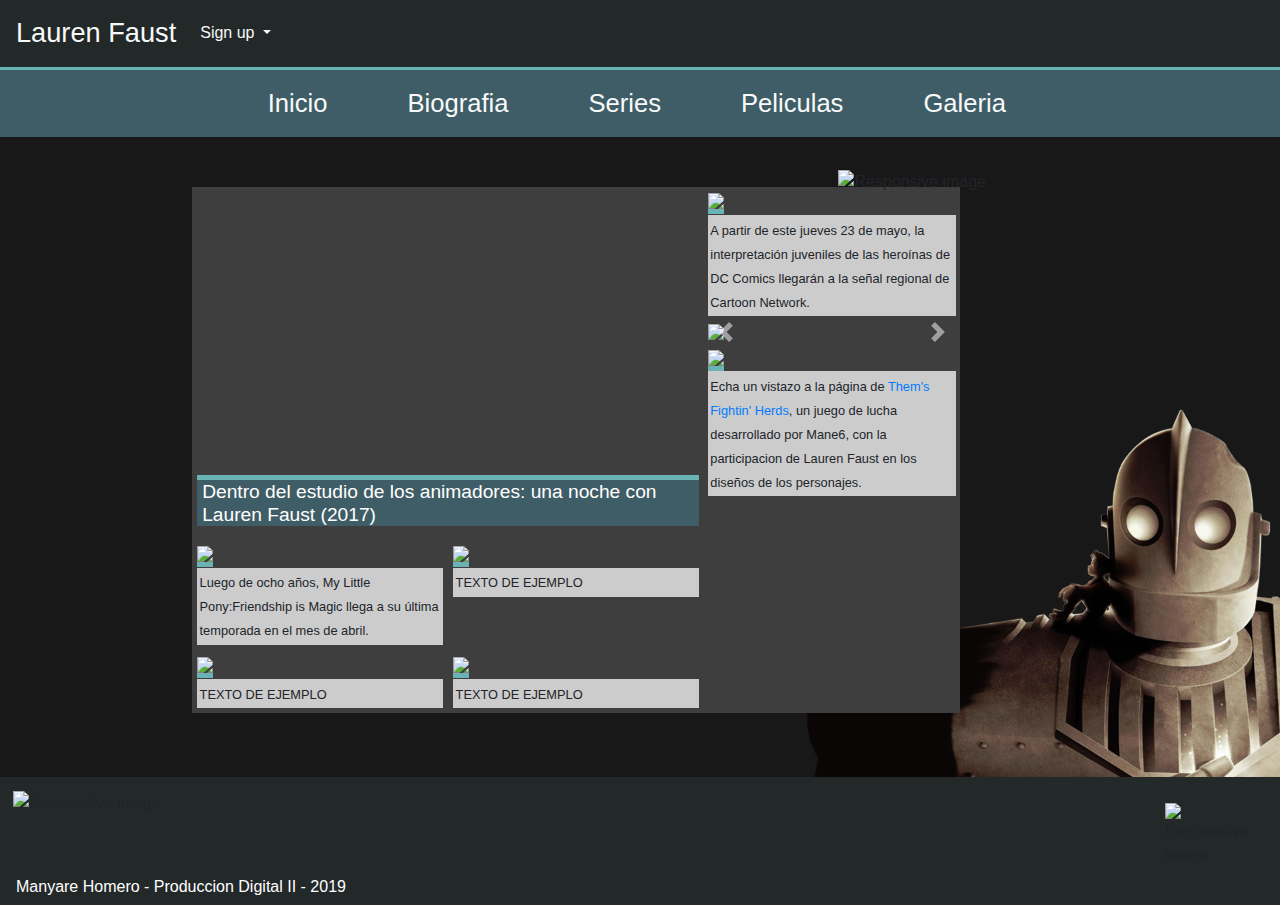
==== commit 28f8b702: "cambios de footer" ====
--- a/index.html
+++ b/index.html
@@ -18,35 +18,35 @@
   <div class="collapse navbar-collapse " id="navbarNavAltMarkup">
     <div class="navbar-nav">
          <li class="nav-item dropdown">
-        <a class="nav-link dropdown-toggle text-light" href="#" id="navbarDropdown" role="button" data-toggle="dropdown" aria-haspopup="true" aria-expanded="false">
-          Login
+      <a class="nav-link dropdown-toggle text-light" href="#" id="navbarDropdown" role="button" data-toggle="dropdown" aria-haspopup="true" aria-expanded="false">
+          Sign up
         </a>
 
         <div class="dropdown-menu">
   <form class="px-4 py-3">
     <div class="form-group">
-      <label for="exampleDropdownFormEmail1">Email address</label>
-      <input type="email" class="form-control" id="exampleDropdownFormEmail1" placeholder="email@example.com">
+      <label for="exampleDropdownFormEmail1">Usuario:</label>
+      <input type="text" class="form-control" id="exampleDropdownFormEmail1" placeholder="Nombre de usuario" required>
     </div>
     <div class="form-group">
-      <label for="exampleDropdownFormPassword1">Password</label>
-      <input type="password" class="form-control" id="exampleDropdownFormPassword1" placeholder="Password">
+      <label for="exampleDropdownFormEmail1">Email address:</label>
+      <input type="email" class="form-control" id="exampleDropdownFormEmail1" placeholder="email@example.com" required>
+    </div>
+    <div class="form-group">
+      <label for="exampleDropdownFormPassword1" >Password:</label>
+      <input type="password" class="form-control" id="exampleDropdownFormPassword1" placeholder="Password" required>
     </div>
     <div class="form-group">
       <div class="form-check">
-        <input type="checkbox" class="form-check-input" id="dropdownCheck">
-        <label class="form-check-label" for="dropdownCheck">
-          Remember me
-        </label>
-      </div>
-    </div>
-    <button type="submit" class="btn btn-primary">Sign in</button>
+        
+      </div>
+    </div>
+    <button type="submit" class="btn btn-primary">Registrarse</button>
   </form>
   <div class="dropdown-divider"></div>
-  <a class="dropdown-item" href="#">Forgot password? Click here</a>
+  <a class="dropdown-item">¿Quieres mandarnos un mensaje? Regístrate UwU</a>
 </div>
       </li>      
-      <a class="nav-item nav-link active text-light" href="sorry.html">Sign up <span class="sr-only">(current)</span></a>
     </div>
   </div>
 
@@ -61,10 +61,10 @@
        <a class="nav-link ml-5 text-light" href="biografia.html">Biografia</a>
      </li>
      <li class="nav-item">
-       <a class="nav-link ml-5 text-light" href="personajes.html">Personajes</a>
+       <a class="nav-link ml-5 text-light" href="series.html">Series</a>
      </li>
      <li class="nav-item">
-       <a class="nav-link ml-5 text-light" href="sorry.html">Trabajos</a>
+       <a class="nav-link ml-5 text-light" href="peliculas.html">Peliculas</a>
      </li>
      <li class="nav-item">
        <a class="nav-link ml-5 text-light" href="sorry.html">Galeria</a>
@@ -87,10 +87,10 @@
         <a class="nav-link" href="biografia.html">Biografia <span class="sr-only">(current)</span></a>
       </li>
       <li class="nav-item active">
-        <a class="nav-link" href="personajes.html">Personajes <span class="sr-only">(current)</span></a>
-      </li>
-      <li class="nav-item active">
-        <a class="nav-link" href="sorry.html">Trabajos <span class="sr-only">(current)</span></a>
+        <a class="nav-link" href="series.html">Series <span class="sr-only">(current)</span></a>
+      </li>
+      <li class="nav-item active">
+        <a class="nav-link" href="peliculas.html">Peliculas <span class="sr-only">(current)</span></a>
       </li>
       <li class="nav-item active">
         <a class="nav-link" href="sorry.html">Galeria <span class="sr-only">(current)</span></a>
@@ -278,20 +278,19 @@
 
 
 
-<footer>
-  <div id="coments">
-       <form>
-         <div class="form-group">
-           <input type="email" class="form-control" id="exampleFormControlInput1" placeholder="Email" style="width: 20%;">
-         </div>
-       
-         <div class="form-group">
-           <label for="exampleFormControlTextarea1"></label>
-           <textarea class="form-control" id="exampleFormControlTextarea1" rows="3" placeholder="Deja tu mensaje" style="width: 40%;"></textarea>
-           <input type="button" value="Enviar" id="botcom">
-         </div>
-       </form>
-       </div>
+<footer class="navbar navbar-fixed-bottom">
+<div class="d-flex justify-content-between">
+   <div id="logo2">
+       <img src="img/milogo.png" class="img-fluid" alt="Responsive image">
+   </div>
+   <div class="textf">
+     Manyare Homero - Produccion Digital II - 2019
+   </div>
+  <div id="logo1">
+       <img src="img/unilogo.png" class="img-fluid" alt="Responsive image">
+  </div>
+  
+ </div>
 </footer>
   <!-- JavaScript -->
   <script src="https://code.jquery.com/jquery-3.3.1.slim.min.js" integrity="sha384-q8i/X+965DzO0rT7abK41JStQIAqVgRVzpbzo5smXKp4YfRvH+8abtTE1Pi6jizo" crossorigin="anonymous"></script>
--- a/styles.css
+++ b/styles.css
@@ -10,7 +10,7 @@
 #fondo {
 	z-index: -5;
 	position: absolute;
-	width: 40vw;
+	width: 35vw;
 	top: 10%;
 }
 
@@ -27,10 +27,6 @@
 	0%{opacity: 0; right: 50px;position: relative;}
 	100%{opacity: 1;right: 0;position: relative;}
 }
-@keyframes  nav2{
-	0% {background-color: #232829; opacity: 0;}
-	100% {background-color: #232829; opacity: 1;}
-	}
 @keyframes text1{
 	0% {background-color: #3f5d66;}
 	100% {background-color: #62909E;}
@@ -64,9 +60,8 @@
     display: block;
 }
 .nav2 a:hover {
-	animation-name: nav2;
-	animation-duration: 500ms;
-	animation-fill-mode: forwards;
+	transition: 1s;
+	background-color: #232829;
 	border-radius: 25px;
 }
 #navmobile{
@@ -78,13 +73,13 @@
 .section{
 	width: 40%;
 	max-height: 100%;
-	background-color: #6f706f;
+	background-color: #3E3E3E;
 	margin-bottom: 5%; 
 	margin-left: 15%;
 }
 .contenidos {
 	width: 20%;
-	background-color: #6f706f;
+	background-color: #3E3E3E;
 	margin-bottom: 5%;
 	margin-right: 25%;
 }
@@ -144,9 +139,7 @@
 	float: right;
 	width: 6%;
 }
-.flecha1 img:hover {
-	transform: rotate(360deg); 
-}
+
 .text1 h1{
 	font-size: 1.5vw;
 	color: white;
@@ -189,7 +182,9 @@
     animation-duration:2s;
 	padding: 1.5%;
 }
-
+#img3 {
+	width: 20%;
+}
 /*BIOGRAFIA*/
 #bio {
 	padding: 1%;
@@ -230,35 +225,110 @@
 	border: solid 5px #6ab3b4;
 }
 
-/*PERSONAJES*/
-.section_p {
+/*Series y Peliculas*/
+#section_sp1 {
 	width: 60%;
 	max-height: 100%;
-	background-color: #6f706f;
+	background-color: #3E3E3E;
 	margin-bottom: 5%; 
 	margin-left: 15%;
 }
+.section_sp2 {
+	display: none;
+}
+#links {
+	opacity: 0.2;
+}
+
+#series img{
+	width: 100%;
+}
+#links:hover{
+	transition: opacity 1s;
+	opacity: 1;
+	cursor: pointer;
+}
+.texts{
+	width: 100%;
+	background-color: #CCCCCC;
+	border-top: solid 5px #6ab3b4;
+}
+.texts h1{
+	font-size: 2vw;
+}
+
+/*Serie y Personajes*/
+#section_p1 {
+	width: 60%;
+	max-height: 100%;
+	background-color: #3E3E3E;
+	margin-bottom: 5%; 
+	margin-left: 15%;
+}
+#sp {
+	padding: 1%;
+}
+#sp img{
+	opacity: 0;
+	animation-name: p3;
+	animation-fill-mode: forwards;
+    animation-duration:1s;
+    animation-delay: 700ms;
+    animation-timing-function: linear;
+	margin: 2%;
+	float: left;
+	border: solid 5px #6ab3b4;
+}
+#pers {
+	padding: 1%;
+	width: 30%;
+}
+#pers img{
+    animation-timing-function: linear;
+	border: solid 5px #6ab3b4;
+	width: 100%;
+}
+#anip {
+	margin: 5%;
+	opacity: 0;
+	animation-name: p3;
+	animation-fill-mode: forwards;
+    animation-duration:1s;
+    animation-delay: 900ms;
+}
+.textp{
+	background-color: #CCCCCC;
+	padding: 1%;
+}
+.textp h1{
+	font-size: 1.5vw;
+}
 
 /*Footer*/
 footer{
+	width: 100%;
+	height: 10vw;
+	background: #232829;
+}
+#logo1{
 	position: absolute;
-	width: 100%;
-	background: #232829;
-}
-#coments {
+	top: 0;
+	right: 0;
+	width: 7vw;
+	margin: 2%;
+}
+#logo2{
+	position: absolute;
+	top: 0;
+	left: 0;
+	width: 15vw;
+	margin: 1%;
+}
+.textf {
 	color: white;
-	width: 50%;
-	padding: 1%;
-	background: #232829;
-}
-#botcom{
-	margin-top: 10px;
-	border: solid #181818;
-	background: #3f5d66 ;
-	color: white;
-	border-radius: 10px;
-}
-
+	margin-top: 7vw;
+	
+}
 /*MEDIA 810px*/
 
 @media(max-width: 810px){
@@ -299,7 +369,7 @@
 }
 .section{
 	width: 100%;
-	background-color: #6f706f;
+	background-color: #3E3E3E;
 	margin-top:15%;
 	margin-left: 0%;
 	margin-bottom: 0%;
@@ -308,7 +378,7 @@
 	display: none;
 }
 .contenidosmovil {
-	background-color: #6f706f;
+	background-color: #3E3E3E;
 	display: block;
 }
 
@@ -357,4 +427,63 @@
 	padding: 1%;
 	font-size: 4vw;
 }
+
+/*Series y Peliculas*/
+#series h1 {
+	color: white; 
+	text-align: center; 
+	background:#232829; 
+	margin: 0;}
+#section_sp1 {
+	display: none;
+}
+.section_sp2 {
+	display: block;
+	width: 100%;
+	max-height: 100%;
+	background-color: #3E3E3E;
+	margin-top:15%;
+	margin-bottom: 0%; 
+	margin-left: 0%;
+	opacity: 1;
+}
+#links {
+	opacity: 1;
+}
+
+/*Series y Personajes*/
+#section_p1 {
+	width: 100%;
+	margin-top:15%;
+	margin-bottom: 0%; 
+	margin-left: 0%;
+	opacity: 1;
+}
+#pers {
+	padding: 1%;
+	width: 100%;
+}
+.textp h1{
+	font-size: 3vw;
+}
+
+/*FOOTER*/
+footer {
+	height: 30vw;
+}
+#logo1{
+	top: 0;
+	width: 20%;
+	margin: 2%;
+}
+#logo2{
+	top: 0;
+	width: 40vw;
+	margin: 1%;
+}
+.textf {
+	color: white;
+	position: absolute;
+
+}
 }